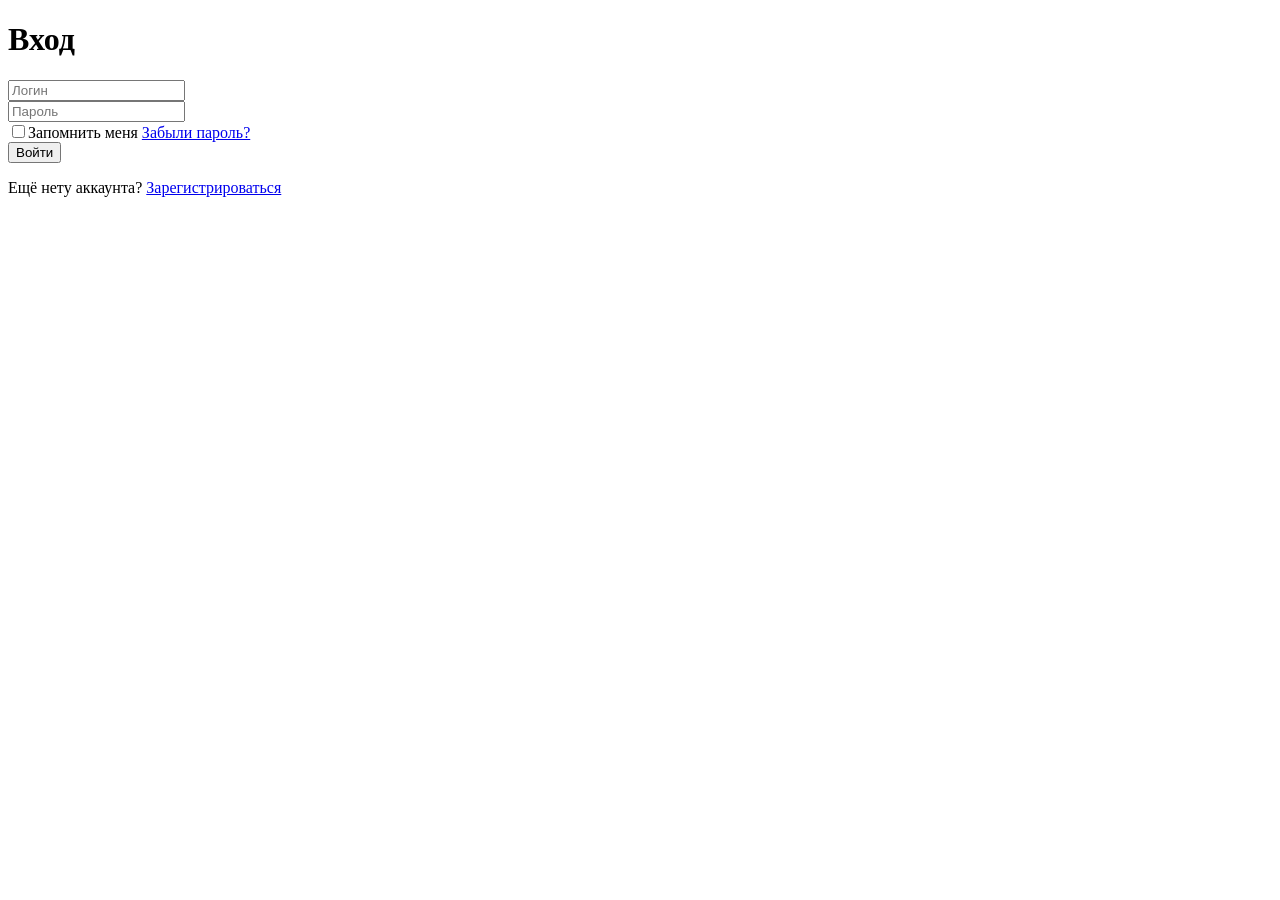
==== questionnaire/frontend/index.html @ 6e35dc20 "password_reset Page" ====
<!DOCTYPE html>
<html lang="ru">
<head>
    <meta charset="UTF-8">
    <meta name="viewport" content="width=device-width, initial-scale=1.0">
    <title>Login</title>
    <link rel="stylesheet" href="/frontend/styles/style.css">

</head>
<body>
    <div class="wrapper">
        <form id="signon">
            <h1>Вход</h1>

            <div class="input-box">
                <input type="text" id="login_email" placeholder="Логин" required>
                <i class="bx bx-user"></i>
            </div>

            <div class="input-box">
                <input type = "password" id="login_password" placeholder="Пароль" required>
                <i class="bx bx-user"></i>
            </div>

            <div class="remember">
                <label for=""><input type = "checkbox">Запомнить меня</label>
                <a href="/password">Забыли пароль?</a>
            </div>

            <button type = "submit" class = "btn">Войти</button>

            <div class="register-account">
                <p>Ещё нету аккаунта? <a href="/register">Зарегистрироваться</a></p>
            </div>
        </form>
    </div>

    <script src="/frontend/js/main.js"></script>
</body>
</html>
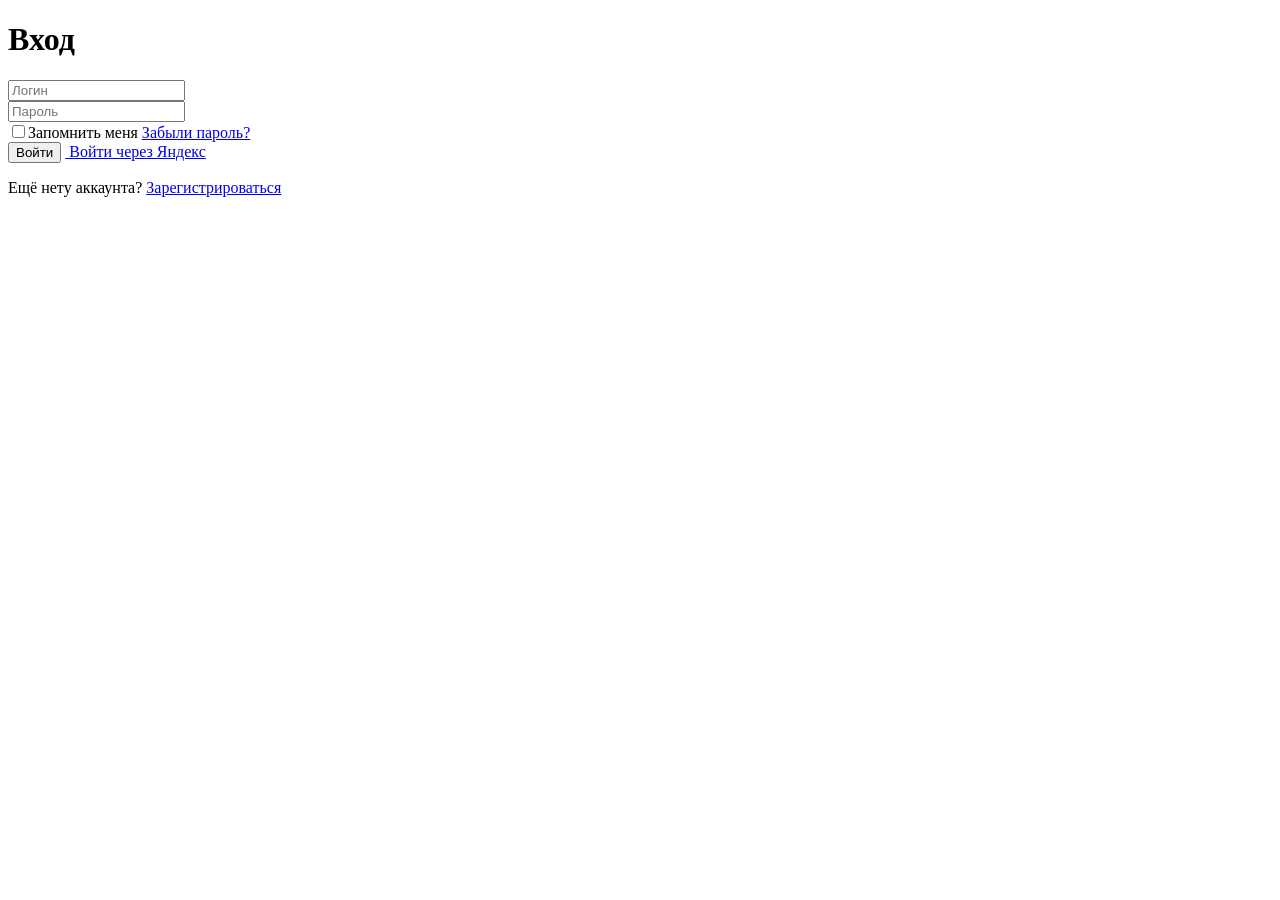
==== commit a9bf95e5: "Yandex Auth" ====
--- a/questionnaire/frontend/index.html
+++ b/questionnaire/frontend/index.html
@@ -5,6 +5,7 @@
     <meta name="viewport" content="width=device-width, initial-scale=1.0">
     <title>Login</title>
     <link rel="stylesheet" href="/frontend/styles/style.css">
+
 
 </head>
 <body>
@@ -29,6 +30,10 @@
 
             <button type = "submit" class = "btn">Войти</button>
 
+            <a href="http://127.0.0.1:8000/auth/yandex/login" class="yandex-login-btn">
+            <img src="https://upload.wikimedia.org/wikipedia/commons/2/2d/Yandex_logo.svg" alt="">
+                Войти через Яндекс
+            </a>
             <div class="register-account">
                 <p>Ещё нету аккаунта? <a href="/register">Зарегистрироваться</a></p>
             </div>
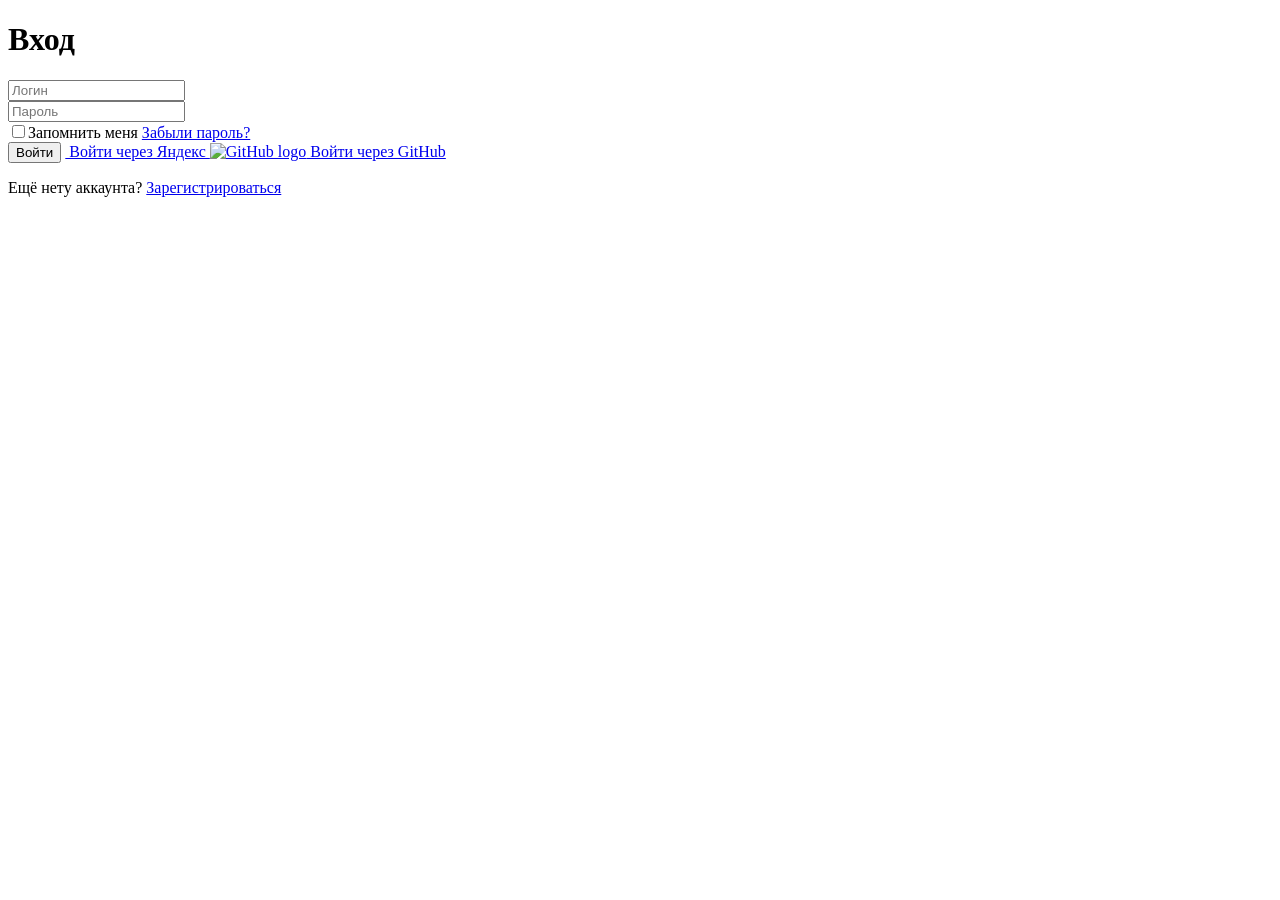
==== commit 615c2c04: "Code" ====
--- a/questionnaire/frontend/index.html
+++ b/questionnaire/frontend/index.html
@@ -34,6 +34,12 @@
             <img src="https://upload.wikimedia.org/wikipedia/commons/2/2d/Yandex_logo.svg" alt="">
                 Войти через Яндекс
             </a>
+
+            <a href="http://127.0.0.1:8000/auth/github/login" class="github-login-btn">
+            <img src="https://github.githubassets.com/images/modules/logos_page/GitHub-Mark.png" alt="GitHub logo">
+                Войти через GitHub
+            </a>
+            
             <div class="register-account">
                 <p>Ещё нету аккаунта? <a href="/register">Зарегистрироваться</a></p>
             </div>
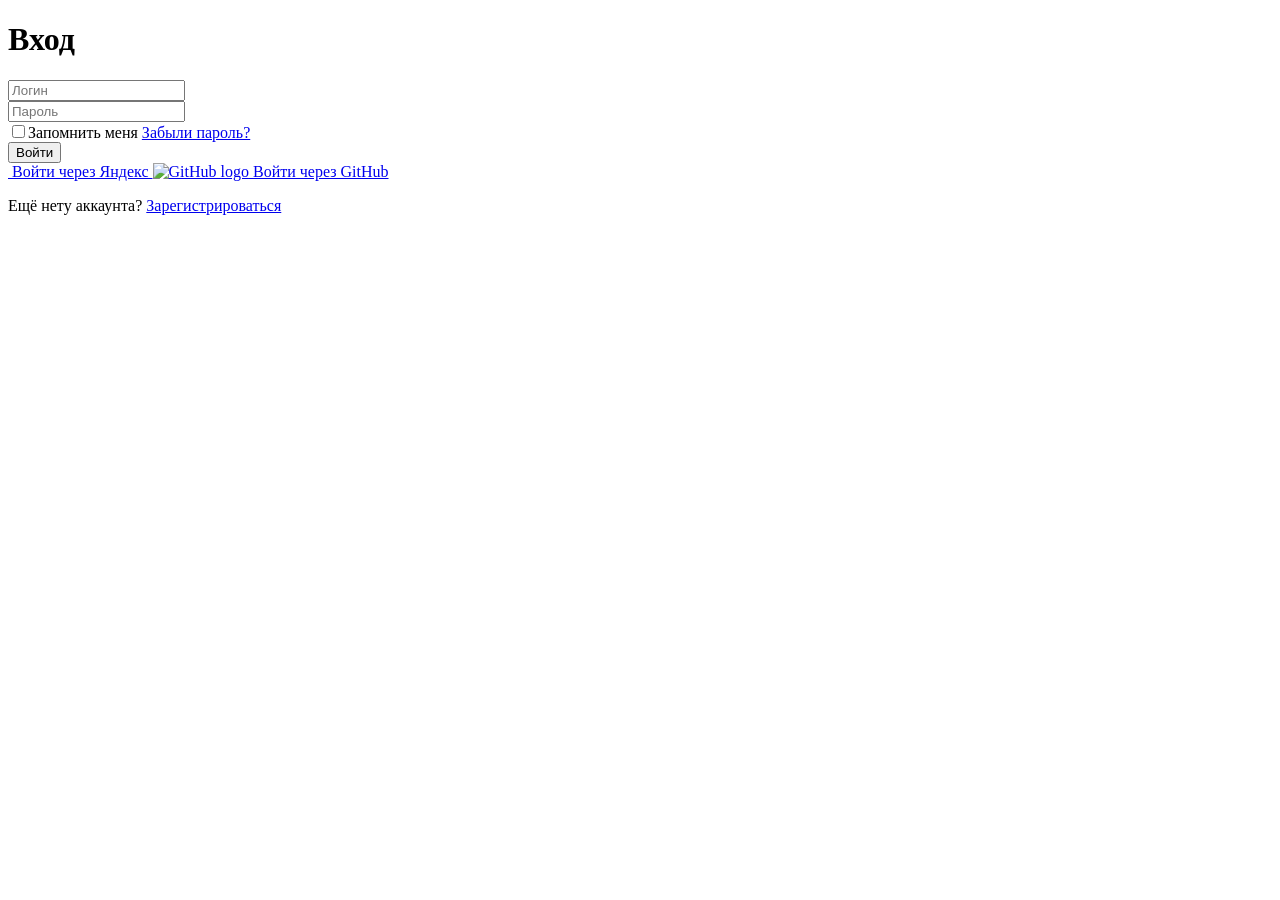
==== commit fa26d529: "Fixed frontend" ====
--- a/questionnaire/frontend/index.html
+++ b/questionnaire/frontend/index.html
@@ -30,15 +30,17 @@
 
             <button type = "submit" class = "btn">Войти</button>
 
-            <a href="http://127.0.0.1:8000/auth/yandex/login" class="yandex-login-btn">
-            <img src="https://upload.wikimedia.org/wikipedia/commons/2/2d/Yandex_logo.svg" alt="">
-                Войти через Яндекс
-            </a>
+            <div class="social-container">
+                <a href="http://127.0.0.1:8000/auth/yandex/login" class="yandex-login-btn social-btn">
+                <img src="https://upload.wikimedia.org/wikipedia/commons/5/58/Yandex_icon.svg" alt="">
+                    Войти через Яндекс
+                </a>
 
-            <a href="http://127.0.0.1:8000/auth/github/login" class="github-login-btn">
-            <img src="https://github.githubassets.com/images/modules/logos_page/GitHub-Mark.png" alt="GitHub logo">
-                Войти через GitHub
-            </a>
+                <a href="http://127.0.0.1:8000/auth/github/login" class="github-login-btn social-btn">
+                <img src="https://github.githubassets.com/images/modules/logos_page/GitHub-Mark.png" alt="GitHub logo">
+                    Войти через GitHub
+                </a>
+            </div>
             
             <div class="register-account">
                 <p>Ещё нету аккаунта? <a href="/register">Зарегистрироваться</a></p>
